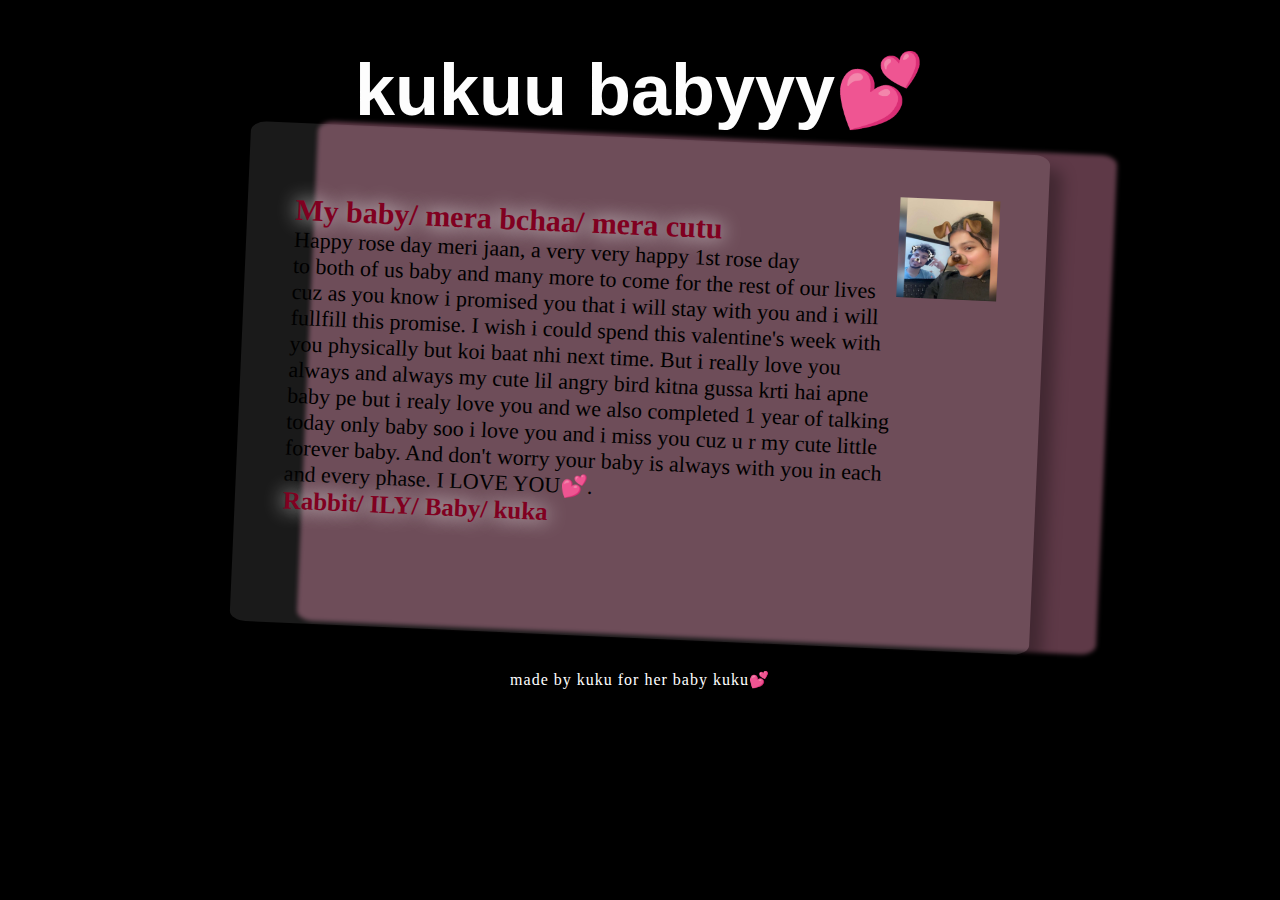
==== new.html @ 4f128b25 "Add files via upload" ====
<!DOCTYPE html>
<html lang="en">
  <head>
    <meta charset="UTF-8" />
    <meta name="viewport" content="width=device-width, initial-scale=1.0" />
    <title>My Love </title>
    <link rel="stylesheet" href="new.css" />
  </head>
  <body>
    <div class="wrap">
      <h1>kukuu babyyy💕</h1>
      <div class="postcard1"></div>
      <div class="postcard">
        <div class="letter"></div>
        <p>
          <span>My baby/ mera bchaa/ mera cutu</span>
          <br />
          Happy rose day meri jaan, a very very happy 1st rose day <br/> to both of us baby and many more to come for the rest of our lives cuz as you know i promised you that i will stay with you and i will fullfill this promise. I wish i could spend this valentine's week with you physically but koi baat nhi next time. But i really love you always and always my cute lil angry bird kitna gussa krti hai apne baby pe but i realy love you and we also completed 1 year of talking today only baby soo i love you and i miss you cuz u r my cute little forever baby. And don't worry your baby is always with you in each and every phase. I LOVE YOU💕.
          <br />
          <span class="ullu">
            Rabbit/ ILY/ Baby/ kuka</span
          >
        </p>
        <div class="address">
          <img
            src="/guys.jpeg"
            class="mail_stamp"
          />
        </div>
      </div>
    </div>

    <footer>
      <p>made by kuku for her baby kuku💕</p>
    </footer>
  </body>
</html>
---- new.css ----
@import url("https://fonts.googleapis.com/css2?family=Great+Vibes&display=swap");
* {
  box-sizing: border-box;
}

body {
  font-family: "Varela Round", "Quicksand", sans-serif;
  background: url(background.jpg);
  background-size: cover;
  background-repeat: no-repeat;
  background-color: black;
}

.postcard {
  width: 800px;
  height: 500px;
  background: rgba(255, 255, 255, 0.101);

  margin: 0 auto;
  border-radius: 2%;
  display: flex;
  justify-content: space-between;
  padding: 3em;
  box-shadow: 0.8em 0.8em 15px rgba(0, 0, 0, 0.3);
  -ms-transform: rotate(2.5deg); /* IE 9 */
  -webkit-transform: rotate(2.5deg); /* Chrome, Safari, Opera */
  transform: rotate(2.5deg);
  -moz-transition: all 0.5s ease;
  -webkit-transition: all 0.5s ease;
  -o-transition: all 0.5s ease;
  transition: all 0.5s ease;
}

.postcard1 {
  width: 800px;
  height: 500px;
  background: #f594b862;
  position: absolute;
  left: 24%;
  -webkit-filter: blur(2px);
  z-index: -1;
  margin: 0 auto;
  border-radius: 2%;
  display: flex;
  justify-content: space-between;
  padding: 3em;
  box-shadow: 0.8em 0.8em 15px rgba(0, 0, 0, 0.3);
  -ms-transform: rotate(2.5deg); /* IE 9 */
  -webkit-transform: rotate(2.5deg); /* Chrome, Safari, Opera */
  transform: rotate(2.5deg);
  -moz-transition: all 0.5s ease;
  -webkit-transition: all 0.5s ease;
  -o-transition: all 0.5s ease;
  transition: all 0.5s ease;
}

h1 {
  text-align: center;
  font-size: 4.5em;
  color: #fdfdfd;
  margin-bottom: 5px;
}

/*animation*/
.postcard:hover,
.postcard:active,
.postcard:focus {
  -ms-transform: rotate(0deg); /* IE 9 */
  -webkit-transform: rotate(0deg); /* Chrome, Safari, Opera */
  transform: rotate(0deg);
  -moz-transition: all 0.5s ease;
  -webkit-transition: all 0.5s ease;
  -o-transition: all 0.5s ease;
  transition: all 0.5s ease;
}

.mail_stamp {
  width: 100px;
  float: right;
}

.push {
  margin-bottom: 1em;
  margin-top: 0.5em;
}

/*footer*/
footer {
  margin: 2em auto;
  text-align: center;
  font-family: "Varela Round", "Quicksand", sans-serif;
  color: white;
}

footer p {
  font-size: 1em;
  letter-spacing: 1px;
}
p span {
  font-size: 30px;
  font-weight: 600;
  text-shadow: 0 0 20px rgb(255, 255, 255);
  color: #800020;
}
p {
  font-size: 22px;
  font-family: cursive;
  font-weight: 540;
}
.ullu {
  font-size: 25px;

  text-shadow: 0 0 20px rgb(255, 255, 255);
}
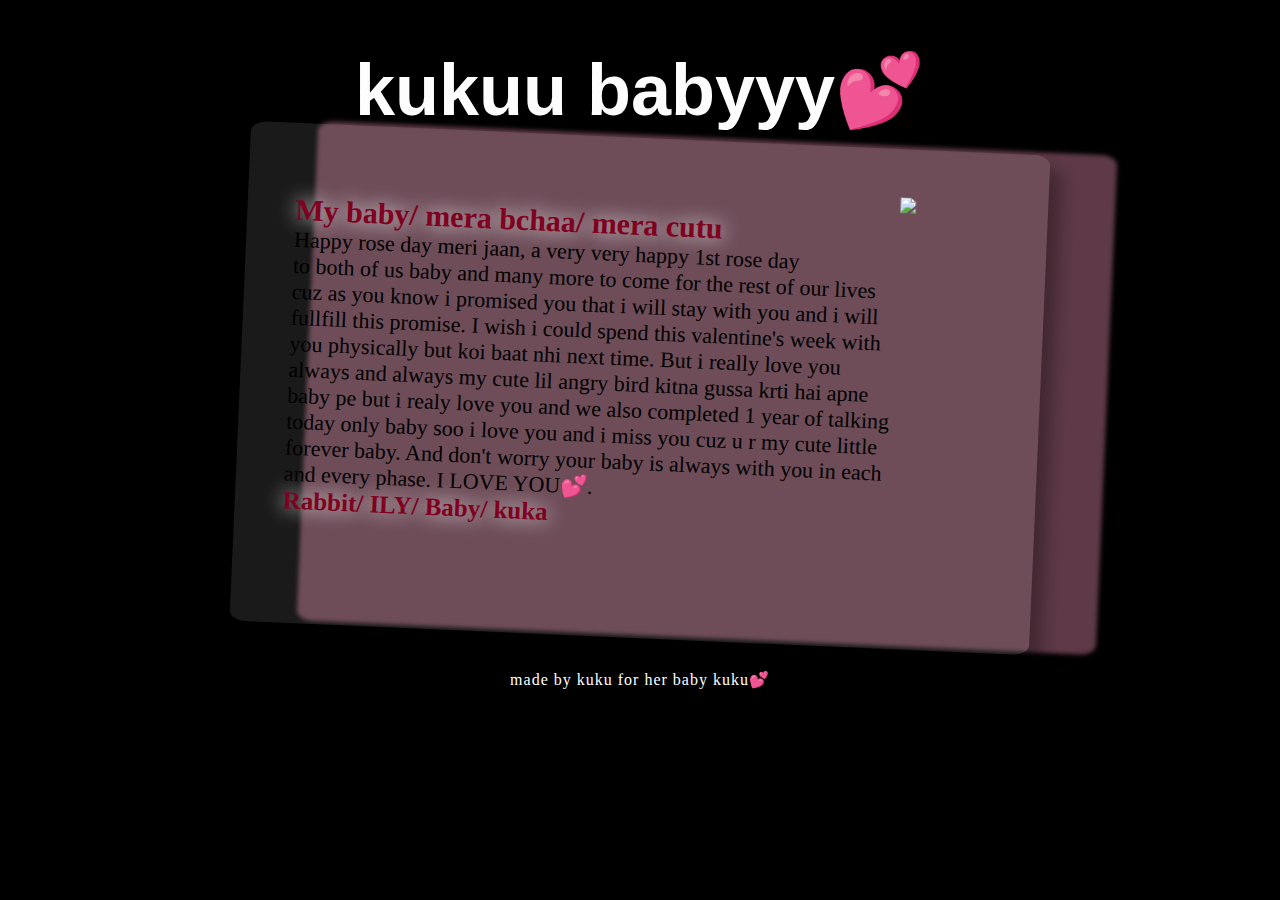
==== commit 1f4af853: "Update new.html" ====
--- a/new.html
+++ b/new.html
@@ -23,7 +23,7 @@
         </p>
         <div class="address">
           <img
-            src="/guys.jpeg"
+            src="https://github.com/Deepz401/kuku/blob/main/guys.jpeg?raw=true"
             class="mail_stamp"
           />
         </div>
@@ -34,4 +34,4 @@
       <p>made by kuku for her baby kuku💕</p>
     </footer>
   </body>
-</html>+</html>
